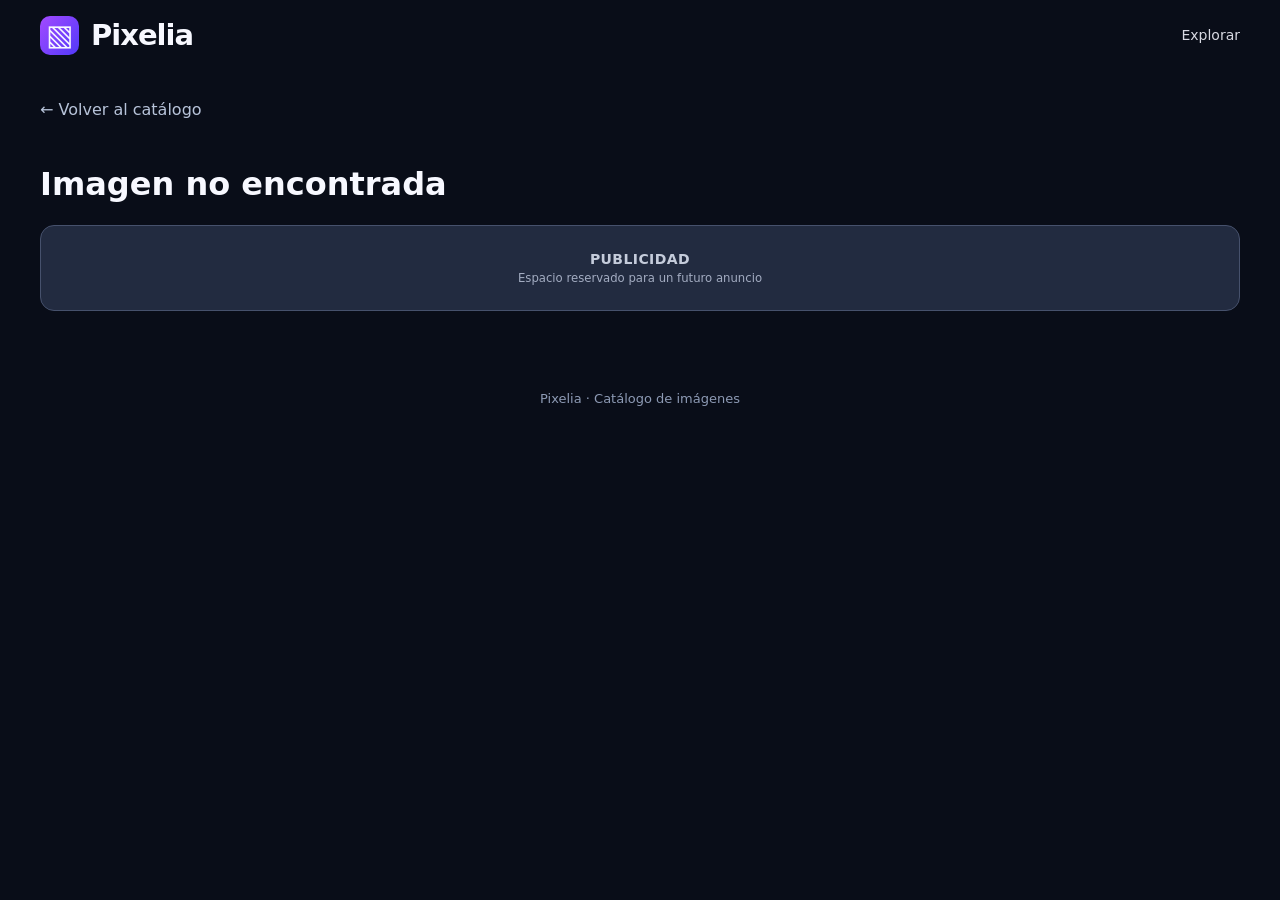
==== detalle.html @ 99a88669 "Add files via upload" ====
<!doctype html><html lang="es"><head><meta charset="utf-8"><meta name="viewport" content="width=device-width,initial-scale=1"><meta name="theme-color" content="#090d18"><title>Imagen — Pixelia</title><link rel="stylesheet" href="styles.css"></head><body><header class="top"><a class="brand" href="index.html"><span class="mark">▧</span> Pixelia</a><nav><a href="index.html">Explorar</a></nav></header><main class="wrap detail-wrap"><a class="back" href="index.html">← Volver al catálogo</a><div id="detalle"></div><aside class="ad">PUBLICIDAD <small>Espacio reservado para un futuro anuncio</small></aside></main><footer>Pixelia · Catálogo de imágenes</footer><script src="script.js" defer></script></body></html>
---- styles.css ----
:root{color-scheme:dark;font-family:Inter,ui-sans-serif,system-ui,-apple-system,Segoe UI,sans-serif;background:#090d18;color:#f7f8ff}*{box-sizing:border-box}body{margin:0}a{color:inherit;text-decoration:none}.top{height:70px;display:flex;align-items:center;justify-content:space-between;max-width:1250px;margin:auto;padding:0 25px}.brand{font-size:29px;font-weight:800;letter-spacing:-1px;display:flex;align-items:center;gap:12px}.mark{display:grid;place-items:center;width:39px;height:39px;background:linear-gradient(130deg,#a34aff,#5239fa);border-radius:10px;font-size:29px}.top nav{display:flex;gap:32px;color:#d8d9e2;font-size:14px}.hero{padding:47px 20px 35px;text-align:center;background:linear-gradient(0deg,#090d18 0%,#101b36aa 45%,#101b3670 100%),url('https://images.unsplash.com/photo-1464822759023-fed622ff2c3b?w=1600&q=80') center 48%/cover}.hero h1{font-size:clamp(26px,4vw,43px);margin:0 0 10px}.hero p{margin:0 0 26px;color:#f0eaf3}.search{height:54px;border:1px solid #a7a9bc;border-radius:28px;background:#252b41e8;max-width:720px;margin:auto;display:flex;align-items:center;padding:0 22px;gap:13px;text-align:left}.search span{font-size:29px}.search input{width:100%;background:none;border:0;outline:none;color:white;font-size:16px}.wrap{max-width:1250px;padding:20px 25px;margin:auto}.ad{min-height:86px;border:1px solid #46516c;border-radius:14px;background:#222b40;display:flex;flex-direction:column;align-items:center;justify-content:center;font-weight:700;font-size:14px;color:#c5ccdb;letter-spacing:.03em;margin:5px 0 30px}.ad small{font-weight:400;letter-spacing:0;color:#a3acc1;margin-top:4px}.sectionhead{display:flex;justify-content:space-between;align-items:center}.sectionhead h2{font-size:27px;margin:0 0 15px}.chips{display:flex;gap:10px;overflow-x:auto;padding-bottom:22px}.chip{white-space:nowrap;background:#1d2436;border:1px solid #4b546d;border-radius:24px;color:white;padding:10px 19px;cursor:pointer}.chip.active{background:#7438ef;border-color:#a77aff}.gallery{display:grid;grid-template-columns:repeat(4,minmax(0,1fr));gap:18px;margin-bottom:32px}.tile{border:1px solid #3d4860;border-radius:15px;overflow:hidden;background:#1d2537;transition:transform .2s,border-color .2s}.tile:hover{transform:translateY(-3px);border-color:#a77aff}.tile img{width:100%;aspect-ratio:562/705;object-fit:cover;display:block;background:#29334b}.tile-title{padding:13px 14px;font-size:14px;white-space:nowrap;overflow:hidden;text-overflow:ellipsis}.empty{color:#a9b4c8}.detail-wrap{padding-top:30px}.back{display:inline-block;color:#b7c3d9;margin-bottom:25px}.detail{display:grid;grid-template-columns:minmax(0,420px) 1fr;gap:48px;align-items:start;margin-bottom:35px}.detail img{width:100%;aspect-ratio:562/705;object-fit:contain;border-radius:15px;background:#202a40}.detail h1{font-size:clamp(27px,4vw,42px);margin:0 0 18px}.detail p{line-height:1.75;color:#c4cce0}.meta{padding:17px 0;border-top:1px solid #303a50;border-bottom:1px solid #303a50;color:#aab6ce;line-height:2}.download{display:inline-flex;margin-top:25px;background:#773cf1;border-radius:11px;padding:15px 24px;font-weight:700}.download:hover{background:#925cff}.download.disabled{background:#394359;color:#aeb8cc;cursor:not-allowed}footer{text-align:center;color:#8d9ab4;padding:30px;font-size:13px}@media(max-width:850px){.gallery{grid-template-columns:repeat(3,minmax(0,1fr))}.detail{gap:25px}}@media(max-width:600px){.top{height:64px;padding:0 16px}.top nav{gap:15px}.brand{font-size:23px}.hero{padding:42px 16px 30px}.wrap{padding:16px}.gallery{grid-template-columns:repeat(2,minmax(0,1fr));gap:11px}.tile-title{padding:10px;font-size:12px}.detail{grid-template-columns:1fr;gap:23px}.detail img{max-width:420px}.sectionhead h2{font-size:23px}}
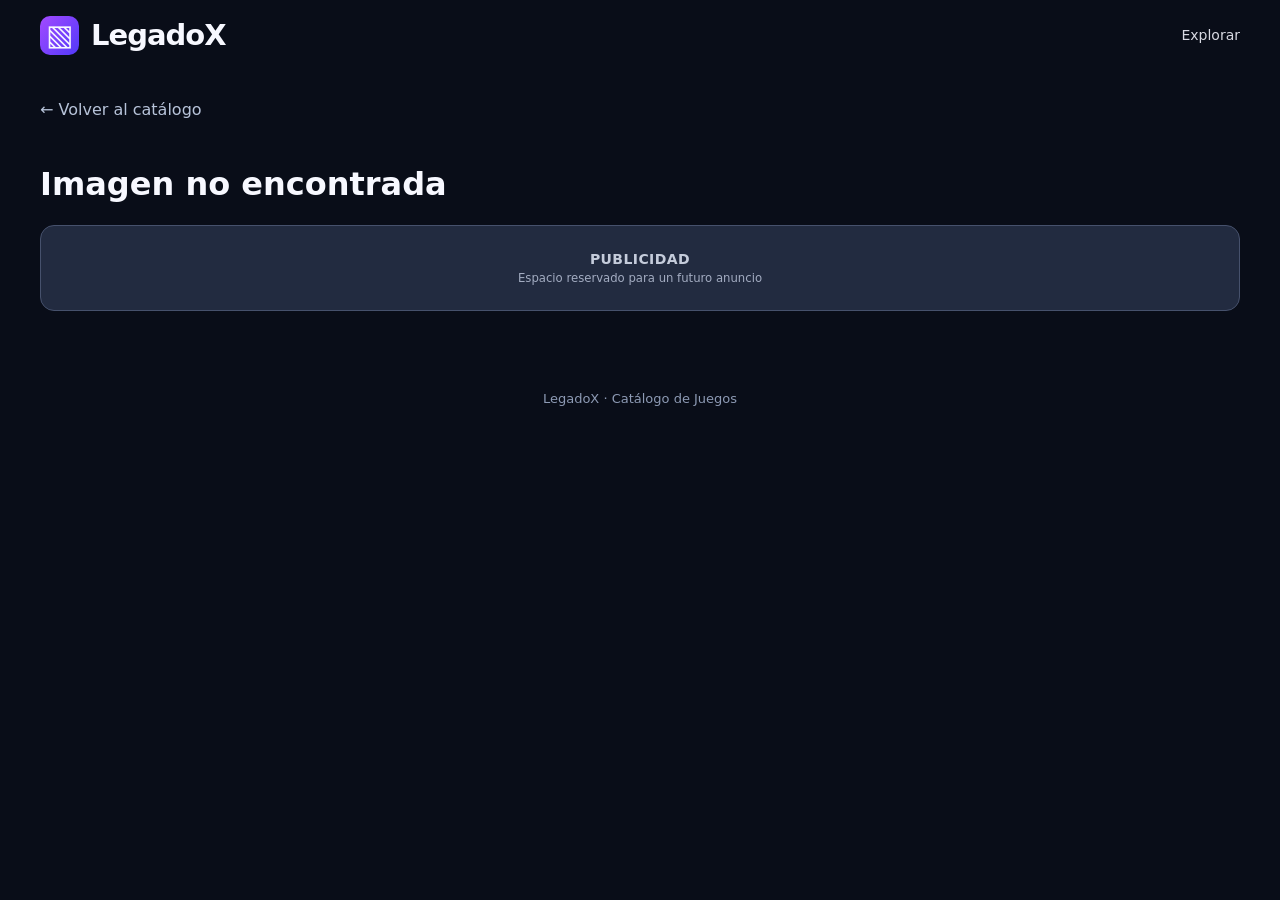
==== commit 075ff821: "Update detalle.html" ====
--- a/detalle.html
+++ b/detalle.html
@@ -1 +1 @@
-<!doctype html><html lang="es"><head><meta charset="utf-8"><meta name="viewport" content="width=device-width,initial-scale=1"><meta name="theme-color" content="#090d18"><title>Imagen — Pixelia</title><link rel="stylesheet" href="styles.css"></head><body><header class="top"><a class="brand" href="index.html"><span class="mark">▧</span> Pixelia</a><nav><a href="index.html">Explorar</a></nav></header><main class="wrap detail-wrap"><a class="back" href="index.html">← Volver al catálogo</a><div id="detalle"></div><aside class="ad">PUBLICIDAD <small>Espacio reservado para un futuro anuncio</small></aside></main><footer>Pixelia · Catálogo de imágenes</footer><script src="script.js" defer></script></body></html>
+<!doctype html><html lang="es"><head><meta charset="utf-8"><meta name="viewport" content="width=device-width,initial-scale=1"><meta name="theme-color" content="#090d18"><title>Juego — LegadoX</title><link rel="stylesheet" href="styles.css"></head><body><header class="top"><a class="brand" href="index.html"><span class="mark">▧</span> LegadoX</a><nav><a href="index.html">Explorar</a></nav></header><main class="wrap detail-wrap"><a class="back" href="index.html">← Volver al catálogo</a><div id="detalle"></div><aside class="ad">PUBLICIDAD <small>Espacio reservado para un futuro anuncio</small></aside></main><footer>LegadoX · Catálogo de Juegos</footer><script src="script.js" defer></script></body></html>
--- a/styles.css
+++ b/styles.css
@@ -1 +1,4 @@
-:root{color-scheme:dark;font-family:Inter,ui-sans-serif,system-ui,-apple-system,Segoe UI,sans-serif;background:#090d18;color:#f7f8ff}*{box-sizing:border-box}body{margin:0}a{color:inherit;text-decoration:none}.top{height:70px;display:flex;align-items:center;justify-content:space-between;max-width:1250px;margin:auto;padding:0 25px}.brand{font-size:29px;font-weight:800;letter-spacing:-1px;display:flex;align-items:center;gap:12px}.mark{display:grid;place-items:center;width:39px;height:39px;background:linear-gradient(130deg,#a34aff,#5239fa);border-radius:10px;font-size:29px}.top nav{display:flex;gap:32px;color:#d8d9e2;font-size:14px}.hero{padding:47px 20px 35px;text-align:center;background:linear-gradient(0deg,#090d18 0%,#101b36aa 45%,#101b3670 100%),url('https://images.unsplash.com/photo-1464822759023-fed622ff2c3b?w=1600&q=80') center 48%/cover}.hero h1{font-size:clamp(26px,4vw,43px);margin:0 0 10px}.hero p{margin:0 0 26px;color:#f0eaf3}.search{height:54px;border:1px solid #a7a9bc;border-radius:28px;background:#252b41e8;max-width:720px;margin:auto;display:flex;align-items:center;padding:0 22px;gap:13px;text-align:left}.search span{font-size:29px}.search input{width:100%;background:none;border:0;outline:none;color:white;font-size:16px}.wrap{max-width:1250px;padding:20px 25px;margin:auto}.ad{min-height:86px;border:1px solid #46516c;border-radius:14px;background:#222b40;display:flex;flex-direction:column;align-items:center;justify-content:center;font-weight:700;font-size:14px;color:#c5ccdb;letter-spacing:.03em;margin:5px 0 30px}.ad small{font-weight:400;letter-spacing:0;color:#a3acc1;margin-top:4px}.sectionhead{display:flex;justify-content:space-between;align-items:center}.sectionhead h2{font-size:27px;margin:0 0 15px}.chips{display:flex;gap:10px;overflow-x:auto;padding-bottom:22px}.chip{white-space:nowrap;background:#1d2436;border:1px solid #4b546d;border-radius:24px;color:white;padding:10px 19px;cursor:pointer}.chip.active{background:#7438ef;border-color:#a77aff}.gallery{display:grid;grid-template-columns:repeat(4,minmax(0,1fr));gap:18px;margin-bottom:32px}.tile{border:1px solid #3d4860;border-radius:15px;overflow:hidden;background:#1d2537;transition:transform .2s,border-color .2s}.tile:hover{transform:translateY(-3px);border-color:#a77aff}.tile img{width:100%;aspect-ratio:562/705;object-fit:cover;display:block;background:#29334b}.tile-title{padding:13px 14px;font-size:14px;white-space:nowrap;overflow:hidden;text-overflow:ellipsis}.empty{color:#a9b4c8}.detail-wrap{padding-top:30px}.back{display:inline-block;color:#b7c3d9;margin-bottom:25px}.detail{display:grid;grid-template-columns:minmax(0,420px) 1fr;gap:48px;align-items:start;margin-bottom:35px}.detail img{width:100%;aspect-ratio:562/705;object-fit:contain;border-radius:15px;background:#202a40}.detail h1{font-size:clamp(27px,4vw,42px);margin:0 0 18px}.detail p{line-height:1.75;color:#c4cce0}.meta{padding:17px 0;border-top:1px solid #303a50;border-bottom:1px solid #303a50;color:#aab6ce;line-height:2}.download{display:inline-flex;margin-top:25px;background:#773cf1;border-radius:11px;padding:15px 24px;font-weight:700}.download:hover{background:#925cff}.download.disabled{background:#394359;color:#aeb8cc;cursor:not-allowed}footer{text-align:center;color:#8d9ab4;padding:30px;font-size:13px}@media(max-width:850px){.gallery{grid-template-columns:repeat(3,minmax(0,1fr))}.detail{gap:25px}}@media(max-width:600px){.top{height:64px;padding:0 16px}.top nav{gap:15px}.brand{font-size:23px}.hero{padding:42px 16px 30px}.wrap{padding:16px}.gallery{grid-template-columns:repeat(2,minmax(0,1fr));gap:11px}.tile-title{padding:10px;font-size:12px}.detail{grid-template-columns:1fr;gap:23px}.detail img{max-width:420px}.sectionhead h2{font-size:23px}}
+:root{color-scheme:dark;font-family:Inter,ui-sans-serif,system-ui,-apple-system,Segoe UI,sans-serif;background:#090d18;color:#f7f8ff}*{box-sizing:border-box}body{margin:0}a{color:inherit;text-decoration:none}.top{height:70px;display:flex;align-items:center;justify-content:space-between;max-width:1250px;margin:auto;padding:0 25px}.brand{font-size:29px;font-weight:800;letter-spacing:-1px;display:flex;align-items:center;gap:12px}.mark{display:grid;place-items:center;width:39px;height:39px;background:linear-gradient(130deg,#a34aff,#5239fa);border-radius:10px;font-size:29px}.top nav{display:flex;gap:32px;color:#d8d9e2;font-size:14px}.hero{padding:47px 20px 35px;text-align:center;background:linear-gradient(0deg,#090d18 0%,#101b36aa 45%,#101b3670 100%),url('https://images.unsplash.com/photo-1464822759023-fed622ff2c3b?w=1600&q=80') center 48%/cover}.hero h1{font-size:clamp(26px,4vw,43px);margin:0 0 10px}.hero p{margin:0 0 26px;color:#f0eaf3}.search{height:54px;border:1px solid #a7a9bc;border-radius:28px;background:#252b41e8;max-width:720px;margin:auto;display:flex;align-items:center;padding:0 22px;gap:13px;text-align:left}.search span{font-size:29px}.search input{width:100%;background:none;border:0;outline:none;color:white;font-size:16px}.wrap{max-width:1250px;padding:20px 25px;margin:auto}.ad{min-height:86px;border:1px solid #46516c;border-radius:14px;background:#222b40;display:flex;flex-direction:column;align-items:center;justify-content:center;font-weight:700;font-size:14px;color:#c5ccdb;letter-spacing:.03em;margin:5px 0 30px}.ad small{font-weight:400;letter-spacing:0;color:#a3acc1;margin-top:4px}.sectionhead{display:flex;justify-content:space-between;align-items:center}.sectionhead h2{font-size:27px;margin:0 0 15px}.chips{display:flex;gap:10px;overflow-x:auto;padding-bottom:22px}.chip{white-space:nowrap;background:#1d2436;border:1px solid #4b546d;border-radius:24px;color:white;padding:10px 19px;cursor:pointer}.chip.active{background:#7438ef;border-color:#a77aff}.gallery{display:grid;grid-template-columns:repeat(4,minmax(0,1fr));gap:18px;margin-bottom:32px}.tile{border:1px solid #3d4860;border-radius:15px;overflow:hidden;background:#1d2537;transition:transform .2s,border-color .2s}.tile:hover{transform:translateY(-3px);border-color:#a77aff}.tile img{width:100%;aspect-ratio:562/705;object-fit:cover;display:block;background:#29334b}.tile-title{min-height:68px;padding:12px 13px;font-size:17px;font-weight:750;line-height:1.35;letter-spacing:.01em;text-align:center;display:flex;align-items:center;justify-content:center;overflow-wrap:anywhere;color:#fff;background:#1b2437;text-wrap:balance}.empty{color:#a9b4c8}.detail-wrap{padding-top:30px}.back{display:inline-block;color:#b7c3d9;margin-bottom:25px}.detail{display:grid;grid-template-columns:minmax(0,420px) 1fr;gap:48px;align-items:start;margin-bottom:35px}.detail img{width:100%;aspect-ratio:562/705;object-fit:contain;border-radius:15px;background:#202a40}.detail h1{font-size:clamp(27px,4vw,42px);margin:0 0 18px}.detail p{line-height:1.75;color:#c4cce0}.meta{padding:17px 0;border-top:1px solid #303a50;border-bottom:1px solid #303a50;color:#aab6ce;line-height:2}.download{display:inline-flex;margin-top:25px;background:#773cf1;border-radius:11px;padding:15px 24px;font-weight:700}.download:hover{background:#925cff}.download.disabled{background:#394359;color:#aeb8cc;cursor:not-allowed}footer{text-align:center;color:#8d9ab4;padding:30px;font-size:13px}@media(max-width:850px){.gallery{grid-template-columns:repeat(3,minmax(0,1fr))}.detail{gap:25px}}@media(max-width:600px){.top{height:64px;padding:0 16px}.top nav{gap:15px}.brand{font-size:23px}.hero{padding:42px 16px 30px}.wrap{padding:16px}.gallery{grid-template-columns:repeat(2,minmax(0,1fr));gap:11px}.tile-title{min-height:62px;padding:9px 8px;font-size:14px;line-height:1.3}.detail{grid-template-columns:1fr;gap:23px}.detail img{max-width:420px}.sectionhead h2{font-size:23px}}
+.downloads{margin-top:26px}.downloads h2{font-size:20px;margin:0 0 12px}.download-option{display:flex;width:100%;max-width:520px;justify-content:space-between;align-items:center;gap:15px;margin:0 0 10px;text-align:left;overflow-wrap:anywhere}.download-option span:last-child{flex:none}
+
+.tile:focus-visible{outline:3px solid #ad82ff;outline-offset:3px}.tile:hover .tile-title,.tile:focus-visible .tile-title{color:#dfcaff;background:#252747}
